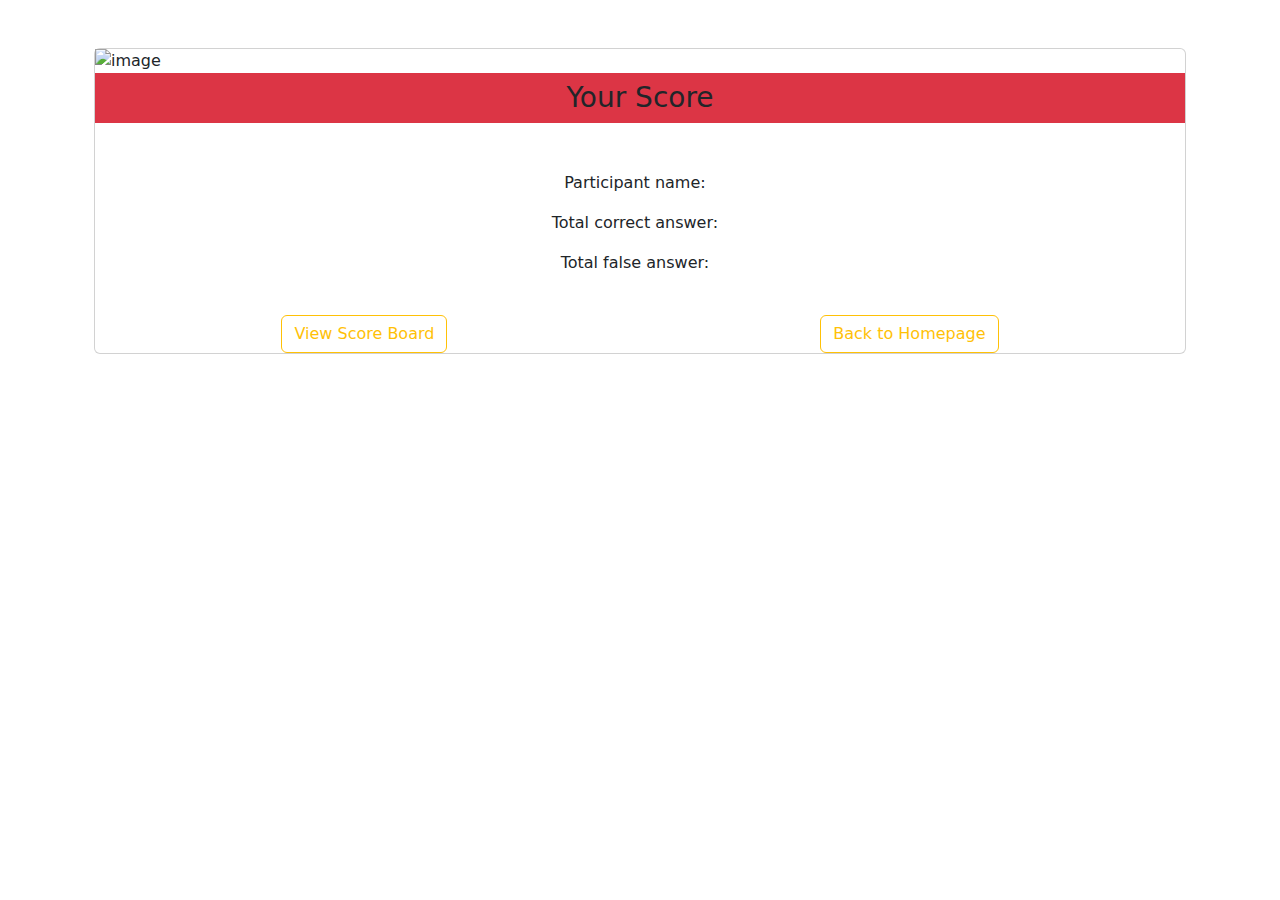
==== src/main/resources/templates/result.html @ 059515a4 "quiz application" ====
<!DOCTYPE html>
<html xmlns="http://www.w3.org/1999/xhtml"
      xmlns:th="http://www.thymeleaf.org">
<head>
	<meta charset="UTF-8">
	<meta http-equiv="X-UA-Compatible" content="IE=edge">
    <meta name="viewport" content="width=device-width, initial-scale=1.0">
    <!-- Bootstrap CSS -->
	<link href="https://cdn.jsdelivr.net/npm/bootstrap@5.0.0-beta2/dist/css/bootstrap.min.css" rel="stylesheet">
	<link rel="stylesheet" th:href="@{/css/result.css}">
	<title>Result Page</title>
</head>
<body th:style="'background-image: url(' + @{/images/01.jpg} + '); height: 100vh; background-repeat: no-repeat; background-size: cover;'">

	<!-- Main Container Start -->
	<div class="main-container container py-5 px-4">
		<div class="card">
			<img th:src="@{/images/04.png}" alt="image">
			
			<h3 class="bg-danger text-center mb-5 p-2">Your Score</h3>
			
			<div class="d-flex justify-content-center">
				<p>Participant name:&nbsp;&nbsp;</p>
				<p th:if="${result}" th:text="${result.username}"></p>
			</div>
			
			<div class="d-flex justify-content-center">
				<p>Total correct answer:&nbsp;&nbsp;</p>
				<p th:if="${result}" th:text="${result.totalCorrect}"></p>
			</div>
			
			<div class="d-flex justify-content-center">
				<p>Total false answer:&nbsp;&nbsp;</p>
				<p th:if="${result}" th:text="5 - ${result.totalCorrect}"></p>
			</div>
			
			<div class="d-flex justify-content-center mt-4">
				<button type="button" th:onclick="window.location.href='/score'"
					class="btn btn-outline-warning mx-auto">View Score Board</button>
				<button type="button" th:onclick="window.location.href='/'"
					class="btn btn-outline-warning mx-auto">Back to Homepage</button>
			</div>
		</div>
	</div>

	<!-- Bootstrap JS -->
	<script src="https://cdn.jsdelivr.net/npm/bootstrap@5.0.0-beta2/dist/js/bootstrap.bundle.min.js"></script>
</body>
</html>
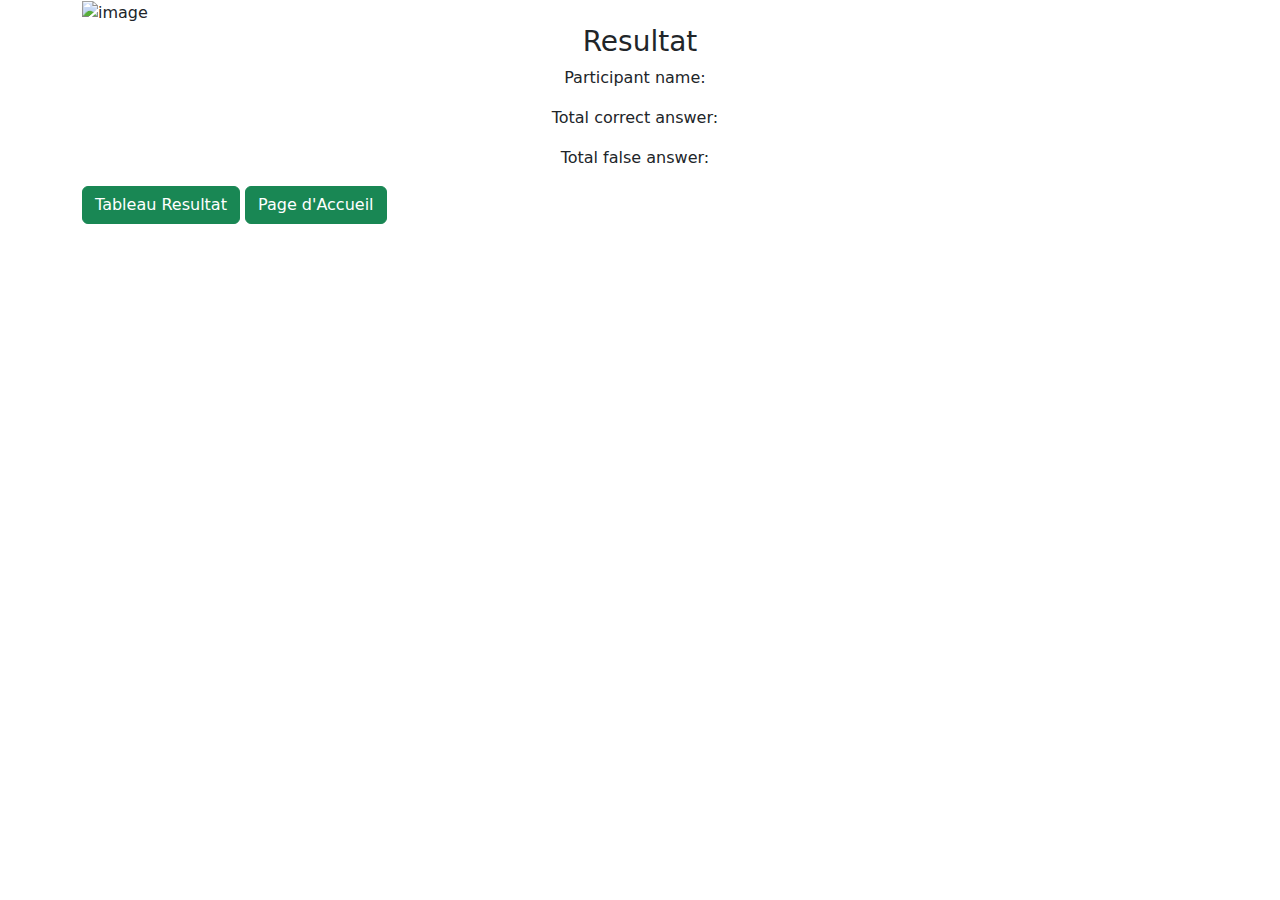
==== commit 47be5c17: "quiz application" ====
--- a/src/main/resources/templates/result.html
+++ b/src/main/resources/templates/result.html
@@ -13,12 +13,14 @@
 <body th:style="'background-image: url(' + @{/images/01.jpg} + '); height: 100vh; background-repeat: no-repeat; background-size: cover;'">
 
 	<!-- Main Container Start -->
-	<div class="main-container container py-5 px-4">
-		<div class="card">
+	<div class="container">
+		<div class="cadre">
 			<img th:src="@{/images/04.png}" alt="image">
 			
-			<h3 class="bg-danger text-center mb-5 p-2">Your Score</h3>
-			
+
+			<div class="d-flex justify-content-center">
+				<h3 >Resultat</h3>
+			</div>
 			<div class="d-flex justify-content-center">
 				<p>Participant name:&nbsp;&nbsp;</p>
 				<p th:if="${result}" th:text="${result.username}"></p>
@@ -34,11 +36,11 @@
 				<p th:if="${result}" th:text="5 - ${result.totalCorrect}"></p>
 			</div>
 			
-			<div class="d-flex justify-content-center mt-4">
+			<div class="buttons-container">
 				<button type="button" th:onclick="window.location.href='/score'"
-					class="btn btn-outline-warning mx-auto">View Score Board</button>
+					class="btn btn-success">Tableau Resultat</button>
 				<button type="button" th:onclick="window.location.href='/'"
-					class="btn btn-outline-warning mx-auto">Back to Homepage</button>
+					class="btn btn-success mx-auto">Page d'Accueil</button>
 			</div>
 		</div>
 	</div>
